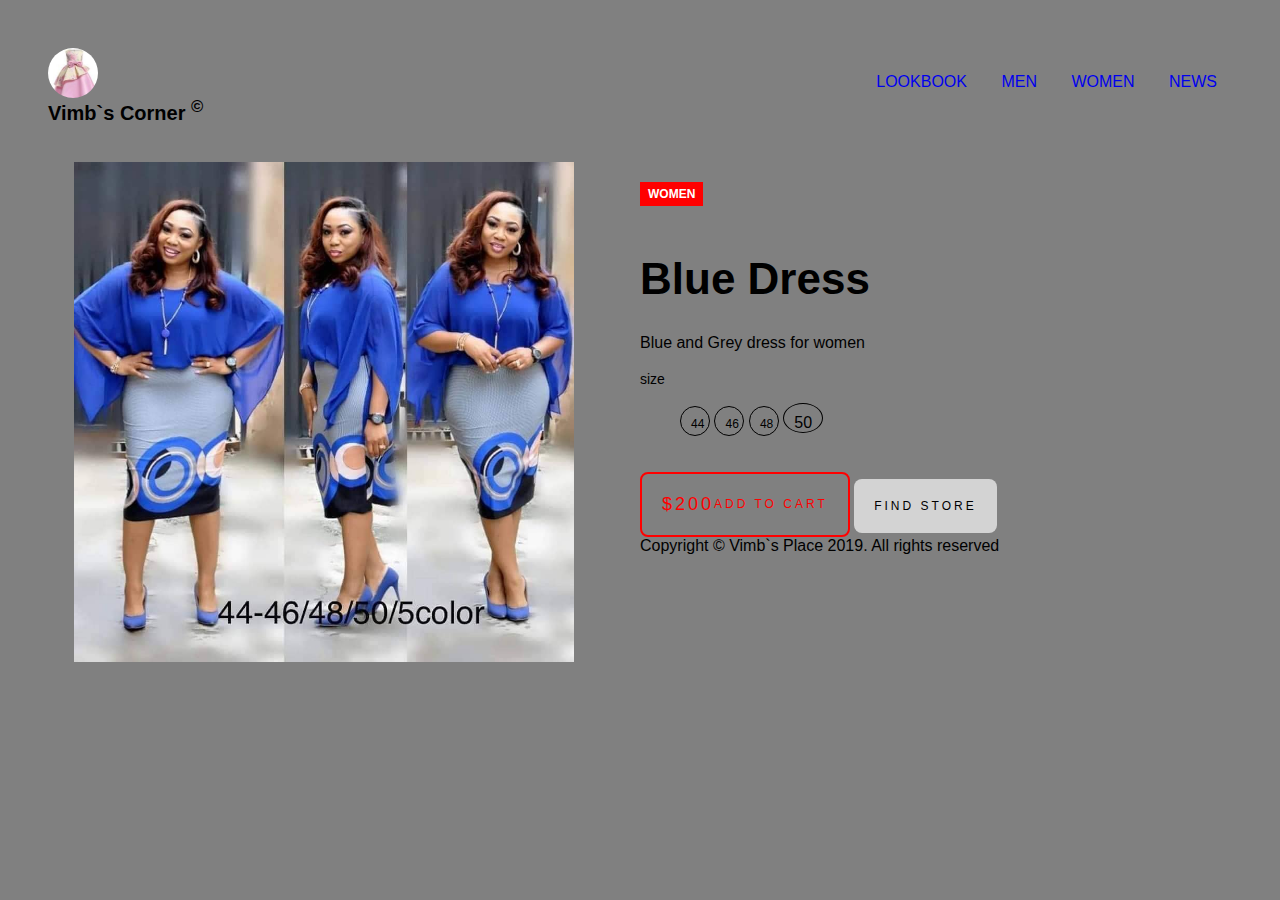
==== blue.html @ af1bba20 "first commit" ====
<!doctype html>
<html>
<head>
<meta charset="utf-8">
<title>Blue dress</title>
<link rel="stylesheet" href="jacket.css">
</head>
<body>
<section id="header">
<div class="logo">
	<div class="pic">
		<img src="./img/logo.jpg">
	</div>
Vimb`s Corner <sup>&copy</sup>
</div>
<div class="menu">
<ul>
<a href="lookbook.html">
<li>lookbook</li>
</a>
<a href="men.html">
<li>Men</li>
</a>
<a href="women.html">
<li>Women</li>
</a>
<a href="news.html">
<li>News</li>
</a>
</ul>
</div>
</section>
<section id="content-area">
<div class="model">
<img src="./img/4.jpg">
</div>
<div class="info">
<h5>Women</h5>
<h1>Blue Dress</h1>
<p> Blue and Grey dress for women </P>
<div class="sizes">
<div class="title">
size
</div>
<ul class="sizes">
<li class="circle">44</li>
<li class="circle">46</li>
<li class="circle">48</li>
<li class="semi-circle">50</li>
</ul>
</div>
<div class="action-btns">
<a class="red-hollow-btn">
<span class="large-txt">
$200
</span>
add to cart
</a>
<a class="lightgrey-btn">
find store
</a>
</div>
</section>
<section id="footer">
	<section id="footer_separator">
		<section id="footer_copyright"> Copyright &copy Vimb`s Place 2019. All rights reserved
		</section>
		</section>
		</section>
---- jacket.css ----
*{
	 box-sizing: border-box;
 }
 body{
	 font-family:sans-serif;
	 background-color: grey;

 }
 .pic img {
 	border-radius: 200px;
 }
#header{
padding:40px;
 
 line-height: 15px;
}
  .logo{
  font-family: sans-serif;
  font-weight:700;
  font-size: 20px;
  display: inline-block;
  border-radius: 5px;
 }
 .menu{ display: inline-block;
 float: right;}
	 .menu a{
	font-size:16px;
	 font-weight:300;
	 text-decoration:none;

	 }
	 .menu a li{
	padding:10px 15px;
	 display: inline-block;
	 text-transform: uppercase;
	 text-decoration:none; 
	 
	 }
	 .menu a:hover{
		 color:red;
		 
 }
 #content-area{}
	 .model{
		 float:left;   
		 display: inline-block;
		width:50%;
		text-align:center;
	 }
	 img{
		 max-width:500px; }
	 .info{
		 float:left;
		 display:inline-block;
		 width:50%;
	 }
	 h5{
		 display:inline-block;
		 background:red;
		 text-transform: uppercase;
		 font-size:12px;
		 font-weight:700;
		 padding:5px 8px;
		 color:#fff; 
	 }
	 h1{
		 font-size:44px;
		 font-weight:700;
		 color:#000;
		 line-height:1.3;
		 margin:24px 0;
	 }
	 p{
		 font-weight:100;
		 line-height:1.5;
	 }
	 .title{
		 font-size:14px;
		 font-weight:500;
	 }
	 .sizes li{
		 display:inline-block;
		 border-radius:50%;
		 border:1px solid #000;
		 padding: 10px;
	 }
	 .circle{
		 font-size:12px;
		 height:30px;
		 width: 30px;
		 border-radius:50%;
	 }
	 .semi-circle{
		 height:30px;
		 padding: 10px 20px;
		 border-radius:30px;
	 }
	 
	 .pic img {
		height: 50px;
		width: 50px;

	 }		
	 .red-hollow-btn{
		display: inline-block;
		border: 2px solid red;
			padding: 20px;
			color: red;
			display: inline-flex;
			align-items: center;
			justify-content: center;
			margin-top: 20px;
			text-transform: uppercase;
			font-size: 12px;
			letter-spacing: 3px;
			border-radius: 8px;

		 }
		.large-txt{
			font-size: 18px;

		}
		.lightgrey-btn{
			display: inline-block;
			background: lightgrey;
			padding: 20px;
			color: black;
			display: inline-flex;
			align-items: center;
			justify-content: center;
			margin-top: 20px;
			text-transform: uppercase;
			font-size: 12px;
			letter-spacing: 3px;
			border-radius: 8px; 
			top:-5px;
			 min-width: 100px; 

		}
		footer {
	width:960px;
	margin: 15px auto 0px auto;
	height:40px;
	clear: both;
}
	footer{
	padding:20px;
	margin-top: 20px;
	color:#ffffffff;
	text-align: center;
}
footer .hightlight{
	color: gray;
	font-weight: bold;
}
	 }
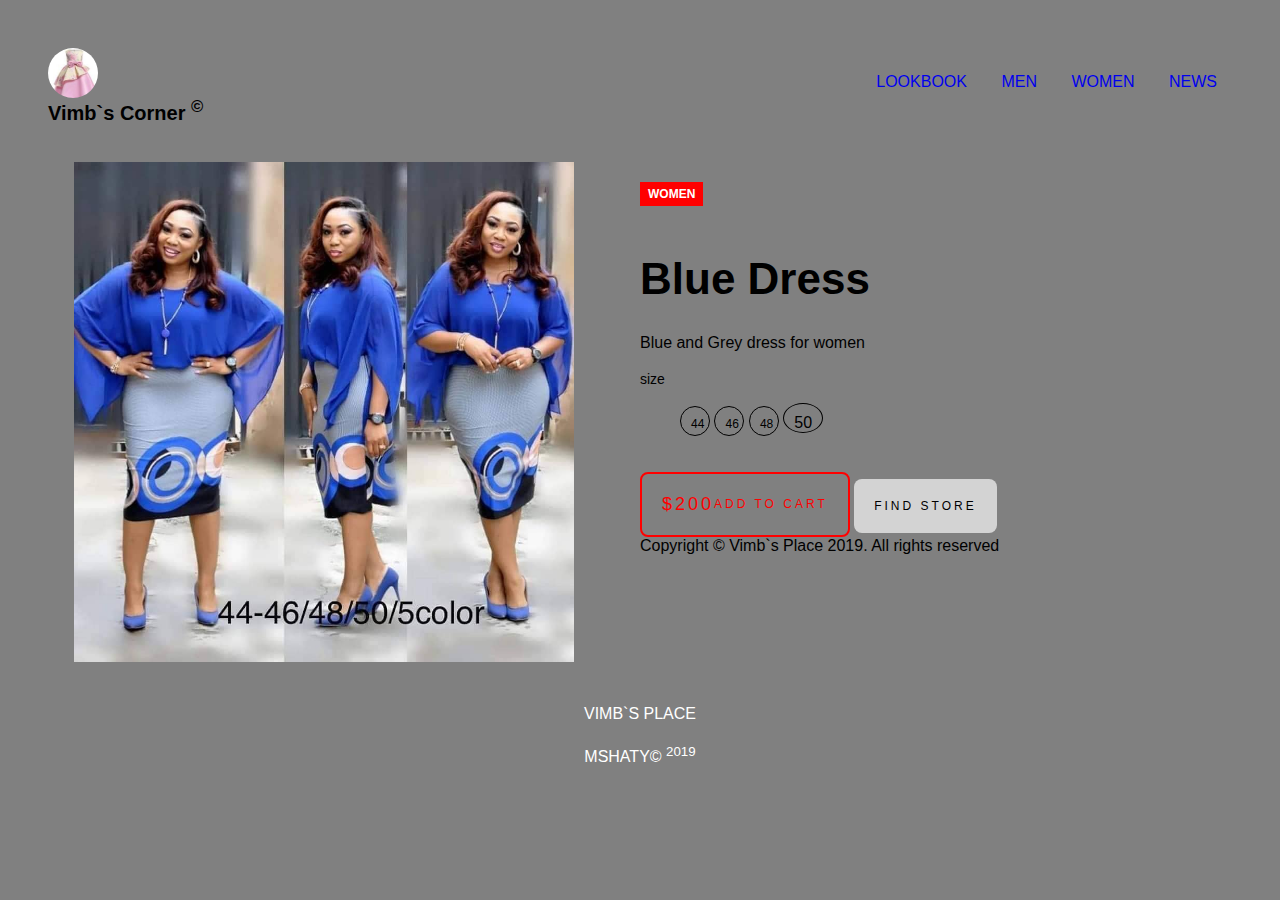
==== commit a0f7e81d: "first commit" ====
--- a/blue.html
+++ b/blue.html
@@ -21,7 +21,7 @@
 <a href="men.html">
 <li>Men</li>
 </a>
-<a href="women.html">
+<a href="index.html">
 <li>Women</li>
 </a>
 <a href="news.html">
@@ -67,3 +67,8 @@
 		</section>
 		</section>
 		</section> 
+		</body>
+<footer>
+		<p><spam class="highlight">VIMB`S PLACE</p>
+	     <p>MSHATY&copy; <sup>2019</sup></p> 
+	</footer>
